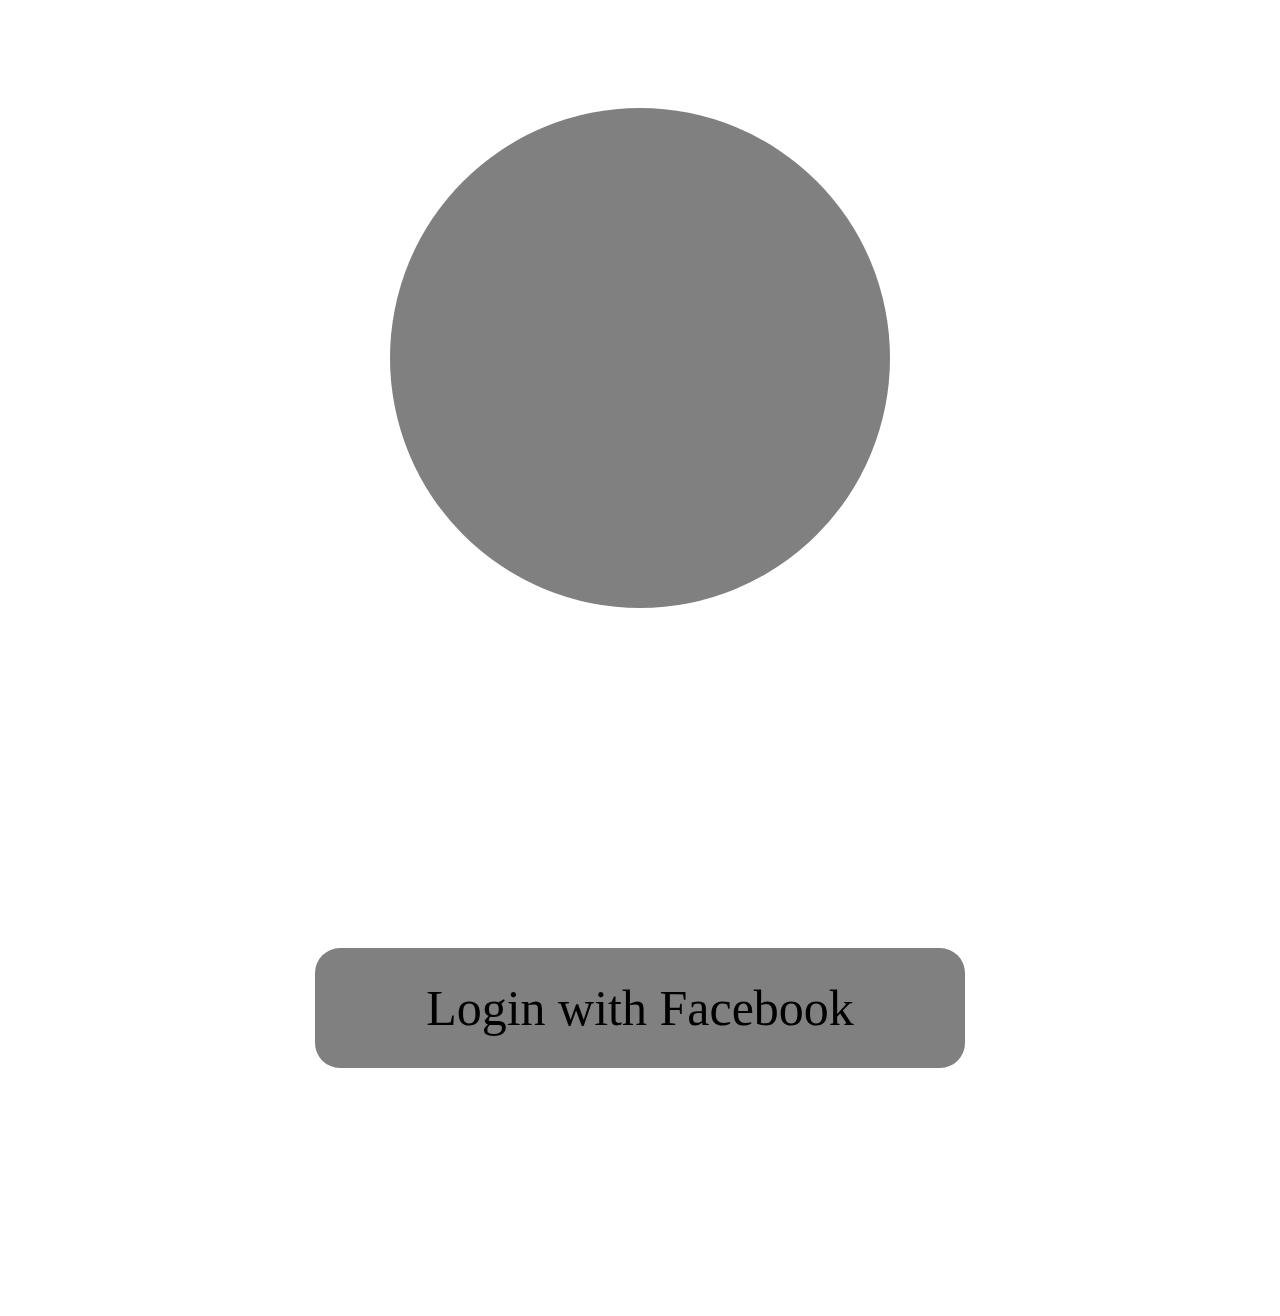
==== html/login.html @ 60db2cc1 "ja" ====
<!DOCTYPE html>
<html lang="en">
<head>
    <meta charset="UTF-8">
    <title>Startscherm</title>
    <link rel="stylesheet" href="../style/login.css">
</head>
<body>
<div id="cirkcontain">
    <div id="cirkel"></div>
</div>
<div id="allfacebook">
    <div id="loginfacebook">Login with Facebook</div>
</div>
</body>
</html>
---- style/login.css ----
#cirkcontain{
    width: 100%;
    height: 700px;
    display: flex;
    justify-content: center;
    align-items: center;
}
#cirkel{
    background-color: grey;
    width: 500px;
    height: 500px;
    border-radius: 50%;
}
#allfacebook{
    height: 600px;
    width: 100%;
    display: flex;
    justify-content: center;
    align-items: center;
}
#loginfacebook{
    width: 650px;
    height: 120px;
    background-color: grey;
    border-radius: 25px;
    text-align: center;
    font-size: 50px;
    display: flex;
    justify-content: center;
    align-items: center;
}
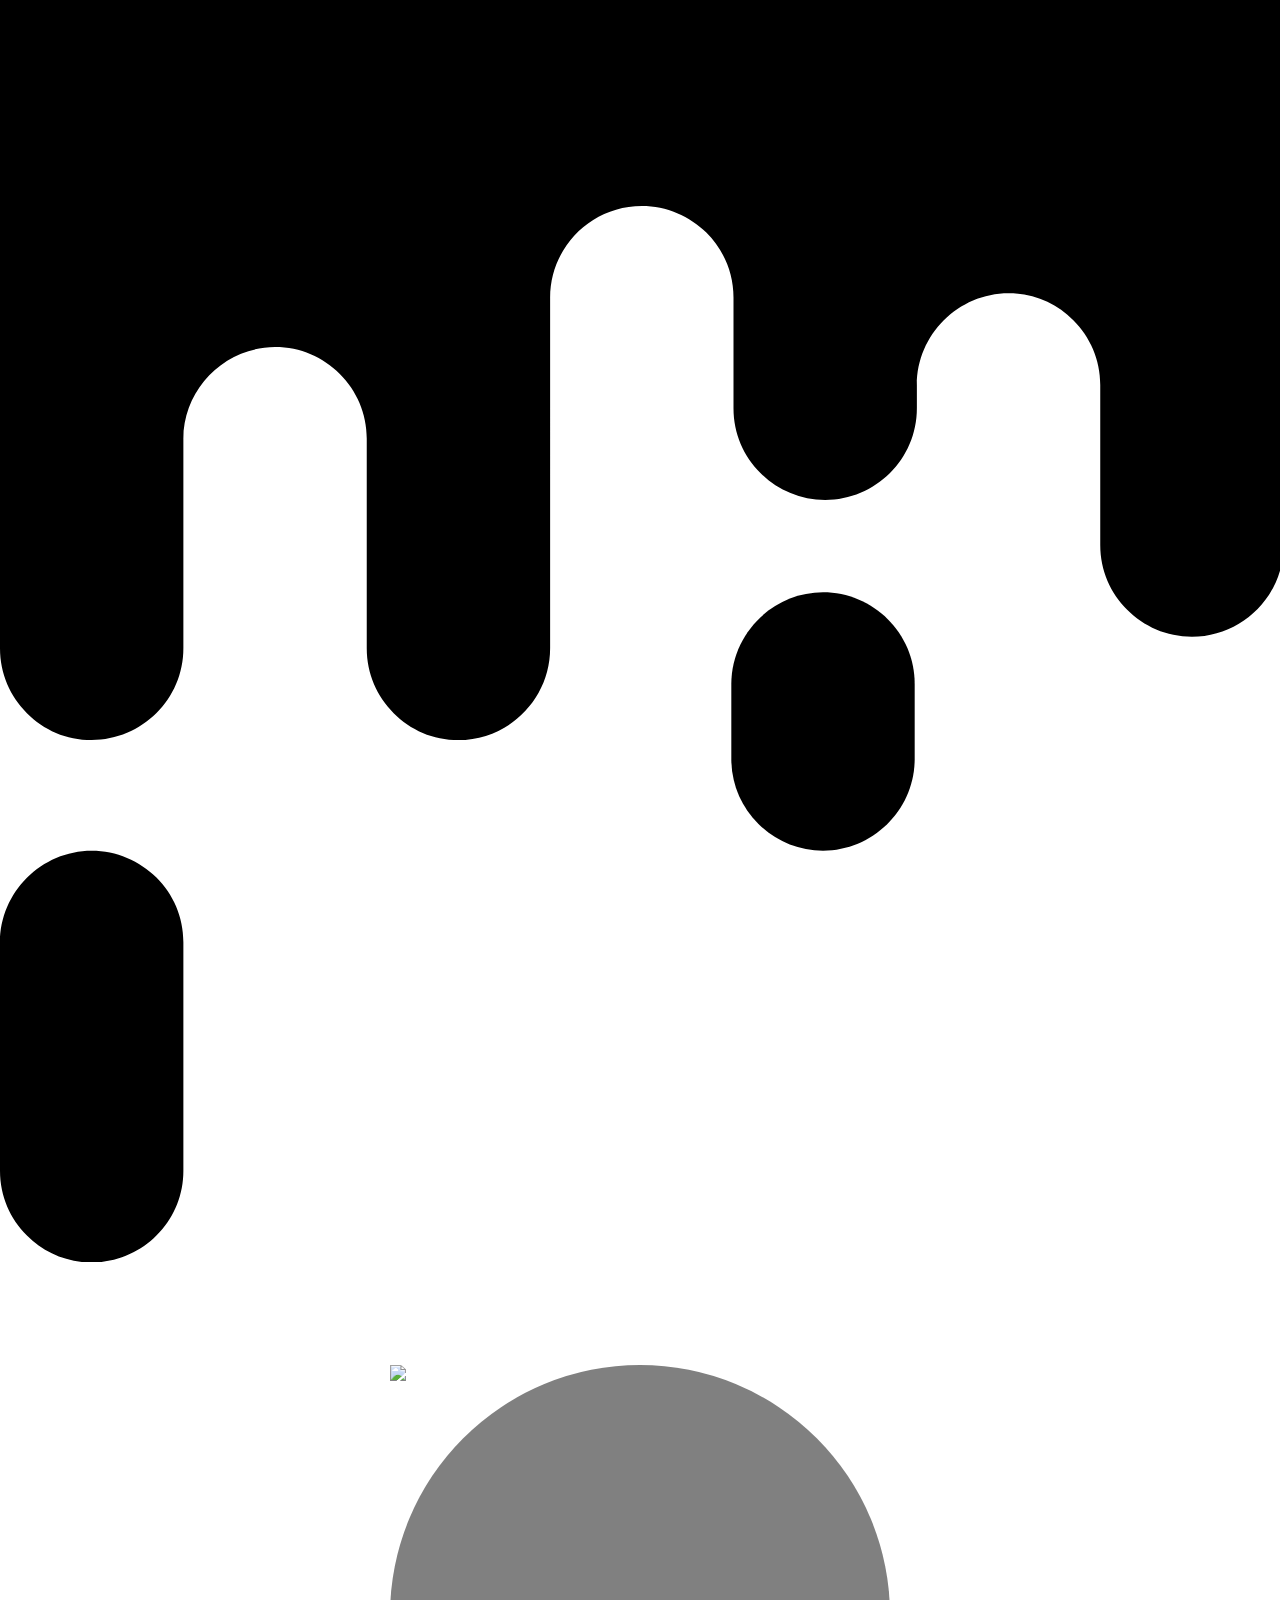
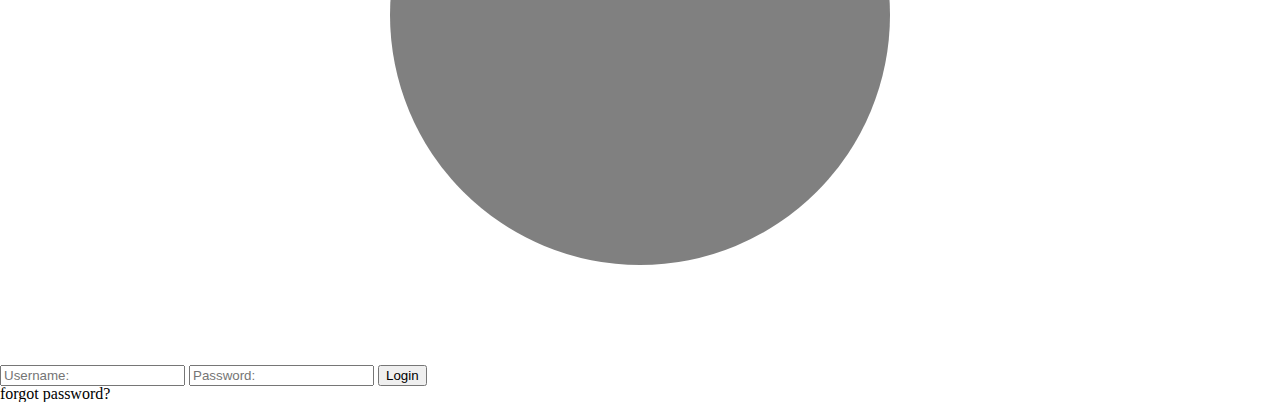
==== commit 3b873281: "sick" ====
--- a/html/login.html
+++ b/html/login.html
@@ -2,15 +2,37 @@
 <html lang="en">
 <head>
     <meta charset="UTF-8">
-    <title>Startscherm</title>
+    <title>login</title>
+    <link rel="stylesheet" href="../style/reset.css">
     <link rel="stylesheet" href="../style/login.css">
 </head>
 <body>
+
+<svg id="svg" viewBox="0 0 175.9 173.4">
+    <path class="st0" d="M150.7,0h-25.1h-25.1H75.4H50.2H25.1H0v89.1c0,3.5,1.4,6.6,3.7,8.9c2.3,2.3,5.4,3.7,8.9,3.7
+		c6.9,0,12.6-5.6,12.6-12.6V60.3c0-6.9,5.7-12.6,12.6-12.6c3.5,0,6.6,1.4,8.9,3.7c2.3,2.3,3.7,5.4,3.7,8.9v28.8
+		c0,3.5,1.4,6.6,3.7,8.9c2.3,2.3,5.4,3.7,8.9,3.7c6.9,0,12.6-5.6,12.6-12.6V40.9c0-6.9,5.6-12.6,12.6-12.6c3.4,0,6.6,1.4,8.9,3.7
+		c2.3,2.3,3.7,5.4,3.7,8.9v15.2c0,3.5,1.4,6.6,3.7,8.9c2.3,2.3,5.4,3.7,8.9,3.7c6.9,0,12.6-5.6,12.6-12.6v-3.2
+		c0-6.9,5.7-12.6,12.6-12.6c3.5,0,6.6,1.4,8.9,3.7c2.3,2.3,3.7,5.4,3.7,8.9v22c0,3.5,1.4,6.6,3.7,8.9c2.3,2.3,5.4,3.7,8.9,3.7
+		c6.9,0,12.6-5.6,12.6-12.6V0H150.7z"/>
+    <path class="st0" d="M12.6,116.9c-6.9,0-12.6,5.7-12.6,12.6v31.4c0,3.5,1.4,6.6,3.7,8.9c2.3,2.3,5.4,3.7,8.9,3.7
+		c6.9,0,12.6-5.6,12.6-12.6v-31.4c0-3.5-1.4-6.6-3.7-8.9C19.2,118.3,16,116.9,12.6,116.9z"/>
+    <path class="st0" d="M113.1,81.4c-6.9,0-12.6,5.7-12.6,12.6v10.3c0,3.5,1.4,6.6,3.7,8.9s5.4,3.7,8.9,3.7c6.9,0,12.6-5.7,12.6-12.6
+		V94c0-3.5-1.4-6.6-3.7-8.9C119.7,82.8,116.5,81.4,113.1,81.4z"/>
+</svg>
+
 <div id="cirkcontain">
-    <div id="cirkel"></div>
+    <div id="cirkel">
+        <img id="logo" src="../img/logorondje.png">
+    </div>
 </div>
-<div id="allfacebook">
-    <div id="loginfacebook">Login with Facebook</div>
+<div id="contain">
+    <div id="align">
+        <input type="text" placeholder="Username:">
+        <input type="text" placeholder="Password:">
+        <button>Login</button>
+        <p id="password">forgot password?</p>
+    </div>
 </div>
 </body>
 </html>